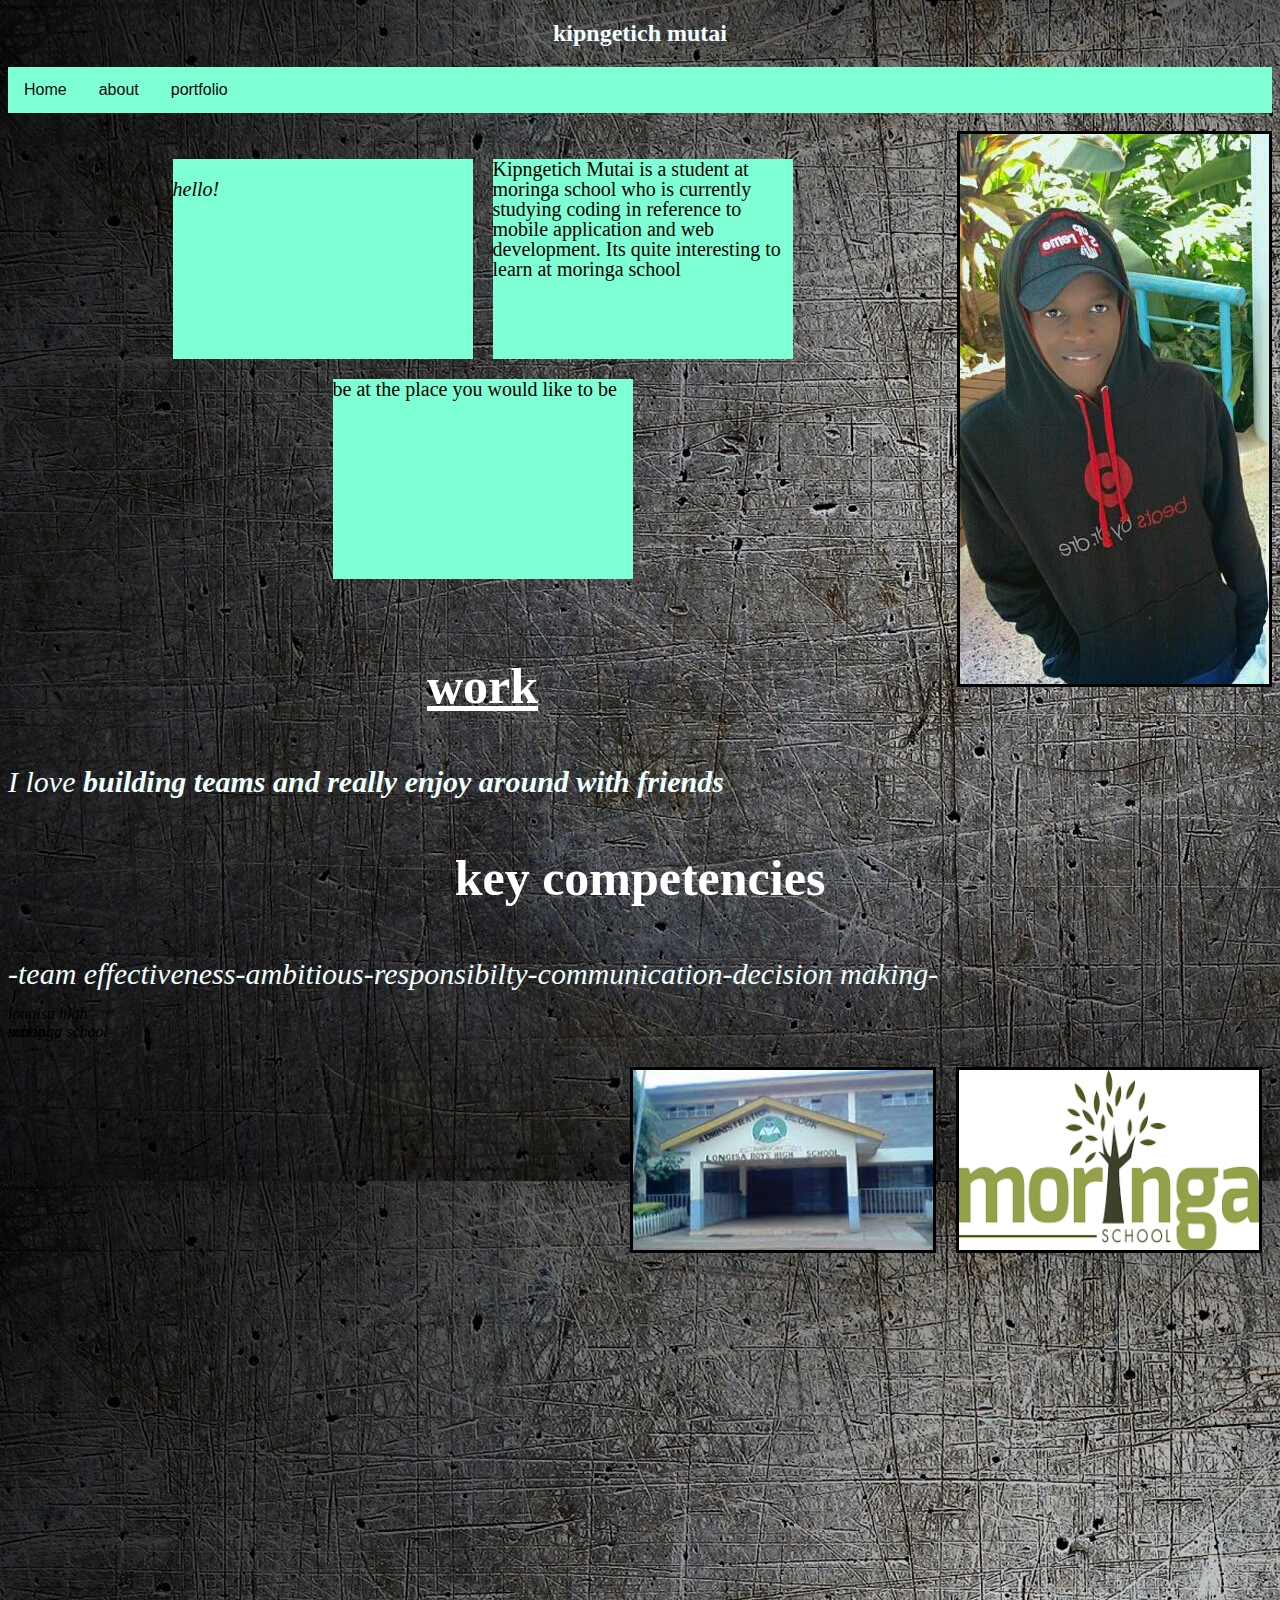
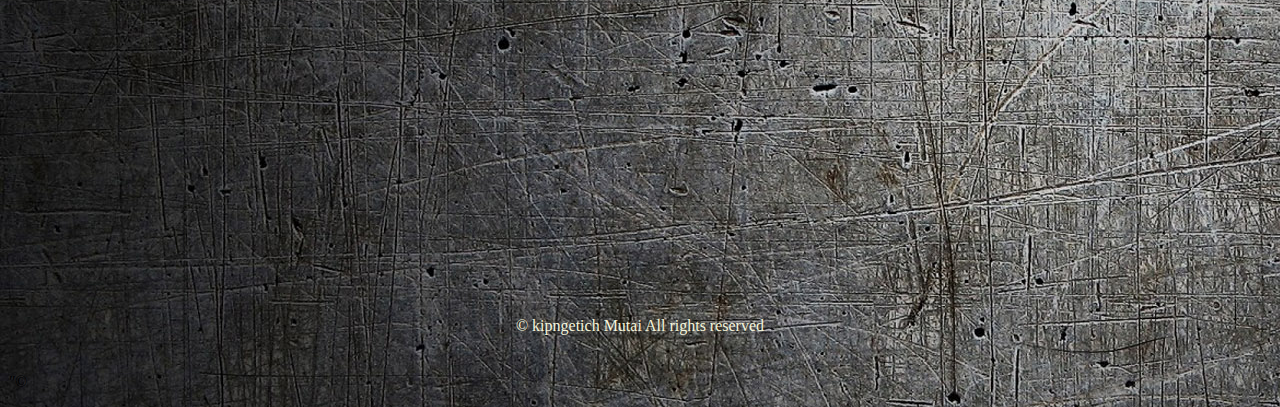
==== index.html @ fc29d877 "change the name of portfolio-landing-page.html to index.html" ====
<!DOCTYPE html>
<html>
<head>
<meta charset="utf-8"/>
<title>kipngetich portfolio design</title>

<link href="css/styles.css" rel="stylesheet" type="text/css" media="screen" />

</head>
    
<body>
    <h2>kipngetich mutai</h2>
    <div class="navbar">
        <a href="#home">Home</a>
        <a href="items/about.html">about</a>
        <div class="dropdown">
          <button class="dropbtn">portfolio
            <i class="fa fa-caret-down"></i>
          </button>
          <div class="dropdown-content">
            <a href="/items/myinterests.html">my interests</a>
            <a href="/items/myprojects.html">my projects</a>
          </div>
        </div>
        
      </div> <br>
      <IMG src="images/IMG_20190821_234627.jpg" alt="a pic of me"></IMG> <br>
      <div class="flex-container">
            <div><p>hello!</p></div>
            
            <div>Kipngetich Mutai is a student at moringa school who is currently studying coding in reference to mobile application and web development. Its quite interesting to learn at moringa school</div><br>
            <div>be at the place you would like to be</div>
            
          </div>
          <br>
          <div class="p2">
          <h3><u>work</u></h3>
          <p>I love <strong> building teams and really enjoy around with friends </strong></p>
        </div>
        <div class="p2">
            <h3>key competencies</h3>
            <p>-team effectiveness-ambitious-responsibilty-communication-decision making-</p>
        </div><br>
        <br>
            <div class = "van">
                    <div class = "cont">
                
                        <div class = "image">
                            <a href="http://longisa.boys.high.school.co.ke/"></a><img src = "images/moringa.png"> 
                        </div>
                        <div class = "title">
                            <p> longisa high school </p>
                        </div>
                
                    </div>
                
                     <div class = "cont">
                
                        <div class = "image">
                            <img src = "images/longi.jpeg"> 
                        </div>
                        <div class = "title">
                            <p> moringa school </p>
                        </div>
                
                   
                
                </div> 
    </div>
          <footer class="footer">
          <div class="legal">
                <span>© <span class="date"></span> kipngetich Mutai <span class="no-wrap">All rights reserved</span></span>
                
              </div>
            
            </footer>
</body>
</html>
                                                                                                                                                                                                                                                                                                                                                                                                                                                                                                                                                                                                                                                                                                                                                                                                                                                                                                                                                                                                                                                                                                                                                                                                                                                                                                                                                                                                                                                                                                                                                                                                                                                                                                                                                                                                                                                                                                                                                                                                                                                                                                                                                                                                                                                                                                                                                                                                                                                                                                                                                                                                                                                                                                                                                                                                                                                                                                                                                                                                                                                                                                                                                                                                                                                                                                                                                                                                                                                                                                                                                                                                                                                                                                                                                                                                                                                                                                                                                                                                                                                                                                                                                                                                                                                                                                                                                                                                                                                                                                                                                                                                                                                                                                                                                                                                                                                                                                                                                                                                                                                                                                                                                                                                                                                                                                                                                                                                                                                                                                                                                                                                                                                                                                                                                                                                                                                                                                                                                                                                                                                                                                                                                                                                                                                                                                                                                                                                                                                                                                                                                                                                                                                                                                                                                                                                                                                                                                                                                                                                                                                                                                                                                                                                                                                                                                                                                                                                                                                                                                                                                                                                                                                                                                                                                                                                                                                                                                                                                                                                                                                                                                                                                                                                                                                                                                                                                                                                                                                                                                                                                                                                                                                                                                                                                                                                                                                                                                                                                                                                                                                                                                                                                                                                                                                                                                                                                                                                                                                                                                                                                                                                                                                                                                                                                                                                                                                                                                                                                                                                                                                                                                                                                                                                                                                                                                                                                                                                                                                                                                                                                                                                                                                                                                                                                                                                                                                                                                                                                                                                                                                                                                                                                                                                                                                                                                                                                                                                                                                                                                                                                                                                                                                                                                                                                                                                                                                                                                                                                                                                                                                                                                                                                                                                                                                                                                                                                                                                                                                                                                                                                                                                                                                                                                                                                                                                                                                                                                                                                                                                                                                                                                                                                                                                                                                                                                                                                                                                                                                                                                                                                                                                                                                                                                                                                                                                                                                                                                                                                                                                                                                                                                                                                                                                                                                                                                                                                                                                                                                                                                                                                                                                                                                                                                                                                                                                                                                                                                                                                                                                                                                                                                                                                                                                                                                                                                                                                                                                                                                                                                                                                                                                                                                                                                                                                                                                                                                                                                                                                                                                                                                                                                                                                                                                                                                                                                                                                                                                                                                                                                                                                                                                                                                                                                                                                                                                                                                                                                                                                                                                                                                                                                                                                                                                                                                                                                                                                                                                                                                                                                                                                                                                                                                                                                                                                                                                                                                                                                                                                                                                                                                                                                                                                                                                                                                                                                                                                                                                                                                                                                                                                                                                                                                                                                                                                                                                                                                                                                                                                                                                                                                                                                                                                                                                                                                                                                                                                                                                                                                                                                                                                                                                                                                                                                                                                                                                                                                                                                                                                                                                                                                                                                                                                                                                                                                                                                                                                                                                                                                                                                                                                                                                                                                                                                                                                                                                                                                                                                                                                                                                                                                                                                                                                                                                                                                                                                                                                                                                                                                                                                                                                                                                                                                                                                                                                                                                                                                                                                                                                                                                                                                                                                                                                                                                                                                                                                                                                                                                                                                                                                                                                                                                                                                                                                                                                                                                                                                                                                                                                                                                                                                                                                                                                                                                                                                                                                                                                                                                                                                                                                                                                                                                                                                                                                                                                                                                                                                                                                                                                                                                                                                                                                                                                                                                                                                                                                                                                                                                                                                                                                                                                                                                                                                                                                                                                                                                                                                                                                                                                                                                                                                                                                                                                                                                                                                                                                                                                                                                                                                                                                                                                                                                                                                                                                                                                                                                                                                                                                                                                                                                                                                                                                                                                                                                                                                                                                                                                                                                                                                                                                                                                                                                                                                                                                                                                                                                                                                                                                                                                                                                                                                                                                                                                                                                                                                                                                                                                                                                                                                                                                                                                                                                                                                                                                                                                                                                                                                                                                                                                                                                                                                                                                                                                                                                                                                                                                                                                                                                                                                                                                                                                                                                                                                                                                                                                                                                                                                                                                                                                                                                                                                                                                                                                                                                                                                                                                                                                                                                                                                                                                                                                                                                                                                                                                                                                                                                                                                                                                                                                                                                                                                                                                                                                                                                                                                                                                                                                                                                                                                                                                                                                                                                                                                                                                                                                                                                                                                                                                                                                                                                                                                                                                                                                                                                                                                                                                                                                                                                                                                                                                                                                                                                                                                                                                                                                                                                                                                                                                                                                                                                                                                                                                                                                                                                                                                                                                                                                                                                                                                                                                                                                                                                                                                                                                                                                                                                                                                                                                                                                                                                                                                                                                                                                                                                                                                                                                                                                                                                                                                                                                                                                                                                                                                                                                                                                                                                                                                                                                                                                                                                                                                                                                                                                                                                                                                                                                                                                                                                                                                                                                                                                                                                                                                                                                                                                                                                                                                                                                                                                                                                                                                                                                                                                                                                                                                                                                                                                                                                                                                                                                                                                                                                                                                                                                                                                                                                                                                                                                                                                                                                                                                                                                                                                                                                                                                                                                                                                                                                                                                                                                                                                                                                                                                                                                                                                                                                                                                                                                                                                                                                                                                                                                                                                                                                                                                                                                                                                                                                                                                                                                                                                                                                                                                                                                                                                                                                                                                                                                                                                                                                                                                                                                                                                                                                                                                                                                                                                                                                                                                                                                                                                                                                                                                                                                                                                                                                                                                                                                                                                                                                                                                                                                                                                                                                                                                                                                                                                                                                                                                                                                                                                                                                                                                                                                                                                                                                                                                                                                                                                                                                                                                                                                                                                                                                                                                                                                                                                                                                                                                                                                                                                                                                                                                                                                                                                                                                                                                                                                                                                                                                                                                                                                                                                                                                                                                                                                                                                                                                                                                                                                                                                                                                                                                                                                                                                                                                                                                                                                                                                                                                                                                                                                                                                                                                                                                                                                                                                                                                                                                                                                                                                                                                                                                                                                                                                                                                                                                                                                                                                                                                                                                                                                                                                                                                                                                                                                                                                                                                                                                                                                                                                                                                                                                                                                                                                                                                                                                                                                                                                                                                                                                                                                                                                                                                                                                                                                                                                                                                                                                                                                                                                                                                                                                                                                                                                                                                                                                                                                                                                                                                                                                                                                                                                                                                                                                                                                                                                                                                                                                                                                                                                                                                                                                                                                                                                                                                                                                                                                                                                                                                                                                                                                                                                                                                                                                                                                                                                                                                                                                                                                                                                                                                                                                                                                                                                                                                                                                                                                                                                                                                                                                                                                                                                                                                                                                                                                                                                                                                                                                                                                                                                                                                                                                                                                                                                                                                                                                                                                                                                                                                                                                                                                                                                                                                                                                                                                                                                                                                                                                                                                                                                                                                                                                                                                                                                                                                                                                                                                                                                                                                                                                                                                                                                                                                                                                                                                                                                                                                                                                                                                                                                                                                                                                                                                                                                                                                                                                                                                                                                                                                                                                                                                                                                                                                                                                                                                                                                                                                                                                                                                                                                                                                                                                                                                                                                                                                                                                                                                                                                                                                                                                                                                                                                                                                                                                                                                                                                                                                                                                                                                                                                                                                                                                                                                                                                                                                                                                                                                                                                                                                                                                                                                                                                                                                                                                                                                                                                                                                                                                                                                                                                                                                                                                                                                                                                                                                                                                                                                                                                                                                                                                                                                                                                                                                                                                                                                                                                                                                                                                                                                                                                                                                                                                                                                                                                                                                                                                                                                                                                                                                                                                                                                                                                                                                                                                                                                                                                                                                                                                                                                                                                                                                                                                                                                                                                                                                                                                                                                                                                                                                                                                                                                                                                                                                                                                                                                                                                                                                                                                                                                                                                                                                                                                                                                                                                                                                                                                                                                                                                                                                                                                                                                                                                                                                                                                                                                                                                                                                                                                                                                                                                                                                                                                                                                                                                                                                                                                                                                                                                                                                                                                                                                                                                                                                                                                                                                                                                                                                                                                                                                                                                                                                                                                                                                                                                                                                                                                                                                                                                                                                                                                                                                                                                                                                                                                                                                                                                                                                                                                                                                                                                                                                                                                                                                                                                                                                                                                                                                                                                                                                                                                                                                                                                                                                                                                                                                                                                                                                                                                                                                                                                                                                                                                                                                                                                                                                                                                                                                                                                                                                                                                                                                                                                                                                                                                                                                                                                                                                                                                                                                                                                                                                                                                                                                                                                                                                                                                                                                                                                                                                                                                                                                                                                                                                                                                                                                                                                                                                                                                                                                                                                                                                                                                                                                                                                                                                                                                                                                                                                                                                                                                                                                                                                                                                                                                                                                                                                                                                                                                                                                                                                                                                                                                                                                                                                                                                                                                                                                                                                                                                                                                                                                                                                                                                                                                                                                                                                                                                                                                                                                                                                                                                                                                                                                                                                                                                                                                                                                                                                                                                                                                                                                                                                                                                                                                                                                                                                                                                                                                                                                                                                                                                                                                                                                                                                                                                                                                                                                                                                                                                                                                                                                                                                                                                                                                                                                                                                                                                                                                                                                                                                                                                                                                                                                                                                                                                                                                                                                                                                                                                                                                                                                                                                                                                                                                                                                                                                                                                                                                                                                                                                                                                                                                                                                                                                                                                                                                                                                                                                                                                                                                                                                                                                                                                                                                                                                                                                                                                                                                                                                                                                                                                                                                                                                                                                                                                                                                                                                                                                                                                                                                                                                                                                                                                                                                                                                                                                                                                                                                                                                                                                                                                                                                                                                                                                                                                                                                                                                                                                                                                                                                                                                                                                                                                                                                                                                                                                                                                                                                                                                                                                                                                                                                                                                                                                                                                                                                                                                                                                                                                                                                                                                                                                                                                                                                                                                                                                                                                                                                                                                                                                                                                                                                                                                                                                                                                                                                                                                                                                                                                                                                                                                                                                                                                                                                                                                                                                                                                                                                                                                                                                                                                                                                                                                                                                                                                                                                                                                                                                                                                                                                                                                                                                                                                                                                                                                                                                                                                                                                                                                                                                                                                                                                                                                                                                                                                                                                                                                                                                                                                                                                                                                                                                                                                                                                                                                                                                                                                                                                                                                                                                                                                                                                                                                                                                                                                                                                                                                                                                                                                                                                                                                                                                                                                                                                                                                                                                                                                                                                                                                                                                                                                                                                                                                                                                                                                                                                                                                                                                                                                                                                                                                                                                                                                                                                                                                                                                                                                                                                                                                                                                                                                                                                                                                                                                                                                                                                                                                                                                                                                                                                                                                                                                                                                                                                                                                                                                                                                                                                                                                                                                                                                                                                                                                                                                                                                                                                                                                                                                                                                                                                                                                                                                                                                                                                                                                                                                                                                                                                                                                                                                                                                                                                                                                                                                                                                                                                                                                                                                                                                                                                                                                                                                                                                                                                                                                                                                                                                                                                                                                                                                                                                                                                                                                                                                                                                                                                                                                                                                                                                                                                                                                                                                                                                                                                                                                                                                                                                                                                                                                                                                                                                                                                                                                                                                                                                                                                                                                                                                                                                                                                                                                                                                                                                                                                                                                                                                                                                                                                                                                                                                                                                                                                                                                                                                                                                                                                                                                                                                                                                                                                                                                                                                                                                                                                                                                                                                                                                                                                                                                                                                                                                                                                                                                                                                                                                                                                                                                                                                                                                                                                                                                                                                                                                                                                                                                                                                                                                                                                                                                                                                                                                                                                                                                                                                                                                                                                                                                                                                                                                                                                                                                                                                                                                                                                                                                                                                                                                                                                                                                                                                                                                                                                                                                                                                                                                                                                                                                                                                                                                                                                                                                                                                                                                                                                                                                                                                                                                                                                                                                                                                                                                                                                                                                                                                                                                                                                                                                                                                                                                                                                                                                                                                                                                                                                                                                                                                                                                                                                                                                                                                                                                                                                                                                                                                                                                                                                                                                                                                                                                                                                                                                                                                                                                                                                                                                                                                                                                                                                                                                                                                                                                                                                                                                                                                                                                                                                                                                                                                                                                                                                                                                                                                                                                                                                                                                                                                                                                                                                                                                                                                                                                                                                                                                                                                                                                                                                                                                                                                                                                                                                                                                                                                                                                                                                                                                                                                                                                                                                                                                                                                                                                                                                                                                                                                                                                                                                                                                                                                                                                                                                                                                                                                                                                                                                                                                                                                                                                                                                                                                                                                                                                                                                                                                                                                                                                                                                                                                                                                                                                                                                                                                                                                                                                                                                                                                                                                                                                                                                                                                                                                                                                                                                                                                                                                                                                                                                                                                                                                                                                                                                                                                                                                                                                                                                                                                                                                                                                                                                                                                                                                                                                                                                                                                                                                                                                                                                                                                                                                                                                                                                                                                                                                                                                                                                                                                                                                                                                                                                                                                                                                                                                                                                                                                                                                                                                                                                                                                                                                                                                                                                                                                                                                                                                                                                                                                                                                                                                                                                                                                                                                                                                                                                                                                                                                                                                                                                                                                                                                                                                                                                                                                                                                                                                                                                                                                                                                                                                                                                                                                                                                                                                                                                                                                                                                                                                                                                                                                                                                                                                                                                                                                                                                                                                                                                                                                                                                                                                                                                                                                                                                                                                                                                                                                                                                                                                                                                                                                                                                                                                                                                                                                                                                                                                                                                                                                                                                                                                                                                                                                                                                                                                                                                                                                                                                                                                                                                                                                                                                                                                                                                                                                                                                                                                                                                                                                                                                                                                                                                                                                                                                                                                                                                                                                                                                                                                                                                                                                                                                                                                                                                                                                                                                                                                                                                                                                                                                                                                                                                                                                                                                                                                                                                                                                                                                                                                                                                                                                                                                                                                                                                                                                                                                                                                                                                                                                                                                                                                                                                                                                                                                                                                                                                                                                                                                                                                                                                                                                                                                                                                                                                                                                                                                                                                                                                                                                                                                                                                                                                                                                                                                                                                                                                                                                                                                                                                                                                                                                                                                                                                                                                                                                                                                                                                                                                                                                                                                                                                                                                                                                                                                                                                                                                                                                                                                                                                                                                                                                                                                                                                                                                                                                                                                                                                                                                                                                                                                                                                                                                                                                                                                                                                                                                                                                                                                                                                                                                                                                                                                                                                                                                                                                                                                                                                                                                                                                                                                                                                                                                                                                                                                                                                                                                                                                                                                                                                                                                                                                                                                                                                                                                                                                                                                                                                                                                                                                                                                                                                                                                                                                                                                                                                                                                                                                                                                                                                                                                                                                                                                                                                                                                                                                                                                                                                                                                                                                                                                                                                                                                                                                                                                                                                                                                                                                                                                                                                                                                                                                                                                                                                                                                                                                                                                                                                                                                                                                                                                                                                                                                                                                                                                                                                                                                                                                                                                                                                                                                                                                                                                                                                                                                                                                                                                                                                                                                                                                                                                                                                                                                                                                                                                                                                                                                                                                                                                                                                                                                                                                                                                                                                                                                                                                                                                                                                                                                                                                                                                                                                                                                                                                                                                                                                                                                                                                                                                                                                                                                                                                                                                                                                                                                                                                                                                                                                                                                                                                                                                                                                                                                                                                                                                                                                                                                                                                                                                                                                                                                                                                                                                                                                                                                                                                                                                                                                                                                                                                                                                                                                                                                                                                                                                                                                                                                                                                                                                                                                                                                                                                                                                                                                                                                                                                                                                                                                                                                                                                                                                                                                                                                                                                                                                                                                                                                                                                                                                                                                                                                                                                                                                                                                                                                                                                                                                                                                                                                                                                                                                                                                                                                                                                                                                                                                                                                                                                                                                                                                                                                                                                                                                                                                                                                                                                                                                                                                                                                                                                                                                                                                                                                                                                                                                                                                                                                                                                                                                                                                                                                                                                                                                                                                                                                                                                                                                                                                                                                                                                                                                                                                                                                                                                                                                                                                                                                                                                                                                                                                                                                                                                                                                                                                                                                                                                                                                                                                                                                                                                                                                                                                                                                                                                                                                                                                                                                                                                                                                                                                                                                                                                                                                                                                                                                                                                                                                                                                                                                                                                                                                                                                                                                                                                                                                                                                                                                                                                                                                                                                                                                                                                                                                                                                                                                                                                                                                                                                                                                                                                                                                                                                                                                                                                                                                                                                                                                                                                                                                                                                                                                                                                                                                                                                                                                                                                                                                                                                                                                                                                                                                                                                                                                                                                                                                                                                                                                                                                                                                                                                                                                                                                                                                                                                                                                                                                                                                                                                                                                                                                                                                                                                                                                                                                                                                                                                                                                                                                                                                                                                                                                                                                                                                                                                                                                                                                                                                                                                                                                                                                                                                                                                                                                                                                                                                                                                                                                                                                                                                                                                                                                                                                                                                                                                                                                                                                                                                                                                                                                                                                                                                                                                                                                                                                                                                                                                                                                                                                                                                                                                                                                                                                                                                                                                                                                                                                                                                                                                                                                                                                                                                                                                                                                                                                                                                                                                                                                                                                                                                                                                                                                                                                                                                                                                                                                                                                                                                                                                                                                                                                                                                                                                                                                                                                                                                                                                                                                                                                                                                                                                                                                                                                                                                                                                                                                                                                                                                                                                                                                                                                                                                                                                                                                                                                                                                                                                                                                                                                                                                                                                                                                                                                                                                                                                                                                                                                                                                                                                                                                                                                                                                                                                                                                                                                                                                                                                                                                                                                                                                                                                                                                                                                                                                                                                                                                                                                                                                                                                                                                                                                                                                                                                                                                                                                                                                                                                                                                                                                                                                                                                                                                                                                                                                                                                                                                                                                                                                                                                                                                                                                                                                                                                                                                                                                                                                                                                                                                                                                                                                                                                                                                                                                                                                                                                                                                                                                                                                                                                                                                                                                                                                                                                                                                                                                                                                                                                                                                                                                                                                                                                                                                                                                                                                                                                                                                                                                                                                                                                                                                                                                                                                                                                                                                                                                                                                                                                                                                                                                                                                                                                                                                                                                                                                                                                                                                                                                                                                                                                                                                                                                                                                                                                                                                                                                                                                                                                                                                                                                                                                                                                                                                                                                                                                                                                                                                                                                                                                                                                                                                                                                                                                                                                                                                                                                                                                                                                                                                                                                                                                                                                                                                                                                                                                                                                                                                                                                                                                                                                                                                                                                                                                                                                                                                                                                                                                                                                                                                                                                                                                                                                                                                                                                                                                                                                                                                                                                                                                                                                                                                                                                                                                                                                                                                                                                                                                                                                                                                                                                                                                                                                                                                                                                                                                                                                                                                                                                                                                                                                                                                                                                                                                                                                                                                                                                                                                                                                                                                                                                                                                                                                                                                                                                                                                                                                                                                                                                                                                                                                                                                                                                                                                                                                                                                                                                                                                                                                                                                                                                                                                                                                                                                                                                                                                                                                                                                                                                                                                                                                                                                                                                                                                                                                                                                                                                                                                                                                                                                                                                                                                                                                                                                                                                                                                                                                                                                                                                                                                                                                                                                                                                                                                                                                                                                                                                                                                                                                                                                                                                                                                                                                                                                                                                                                                                                                                                                                                                                                                                                                                                                                                                                                                                                                                                                                                                                                                                                                                                                                                                                                                                                                                                                                                                                                                                                                                                                                                                                                                                                                                                                                                                                                                                                                                                                                                                                                                                                                                                                                                                                                                                                                                                                                                                                                                                                                                                                                                                                                                                                                                                                                                                                                                                                                                                                                                                                                                                                                                                                                                                                                                                                                                                                                                                                                                                                                                                                                                                                                                                                                                                                                                                                                                                                                                                                                                                                                                                                                                                                                                                                                                                                                                                                                                                                                                                                                                                                                                                                                                                                      </object></div>  <!-- bg -->




     <div ikd="footker">
        <p idl="copyright">"&copy; <kipngetich mutai"></p>
    </div>

    </div>

    </body>
</html>
---- css/styles.css ----
.navbar {
    overflow: hidden;
    background-color: aquamarine;
    font-family: Arial;
    
  }
  .navbar a {
    float: left;
    font-size: 16px;
    color: rgb(14, 13, 13);
    text-align: right;
    padding: 14px 16px;
    text-decoration: none;
  }
  .dropdown {
    float: left;
    overflow: hidden;
  }
  .dropdown .dropbtn {
    font-size: 16px;
    border: none;
    outline: none;
    color: rgb(8, 7, 7);
    padding: 14px 16px;
    background-color: inherit;
    font-family: inherit; 
    margin: 0;
  }
  
  .navbar a:hover, .dropdown:hover .dropbtn {
    background-color: red;
  }
  .dropdown-content {
    display: none;
    position: absolute;
    background-color: #af6c6c;
    min-width: 160px;
    box-shadow: 0px 8px 16px 0px rgba(0,0,0,0.2);
    z-index: 1;
  }
  h2{
      color: azure;
      text-align: center;
  }
  .dropdown-content a {
    float: none;
    color: rgb(15, 11, 11);
    padding: 12px 16px;
    text-decoration: none;
    display: block;
    text-align: left;
  }
  .dropdown-content a:hover {
    background-color: #ddd;
  }
  .dropdown:hover .dropdown-content {
    display: block;
  }
  body{
    background-image: url("/images/stew.jpg");
    background-repeat: repeat-y;
  }
  h1{
      font-family: "Comic Sans MS", "Comic Sans", cursive;
      text-align: center;
      font-style: bold;
      color: rgb(10, 10, 10);
      font-style: bold;
  }
  img{
      float: right;
      margin: auto;
      border: 3px solid black;
  }
  p{
      font-style: italic;
  }
  .flex-container {
    display: flex;
    justify-content: center;
    flex-direction: row;
    flex-wrap: wrap;
    line-height: 50px;
  }
  .moringa{
      float: left;
  }
    .flex-container > div {
        background-color: aquamarine;
        margin: 10px;
        width: 300px;
        height: 200px;
        font-size: 20px;
        line-height: 20px;
      }
      h3{
          text-align: center;
          color: white;
          font-size: 50px;
      }
      .p2{
          color: azure;
          font-size: 30px;
      }
.footer{
    text-align: center;
    color: beige;
    position: relative;
    min-height: 100vh;
}   
.legal{
    position: absolute;
    bottom: 0;
    width: 100%;
    height: 2.5rem;
}
#id{
    text-align: center;

}
.PROJECTS{
    color: aliceblue;
    text-align: center;
}
a {
    color: rgb(233, 146, 189);
  }


  .van {
    display: inline;
}

.cont {
    position: relative;
    width: 100%;
}

.image img {
    width: 300px;
    height: 4.5in;
    height: 180px;
    margin: 10px;
}

.title {
    width: 100px;
    position: absolute;
    bottom: 0; left: 0;
}
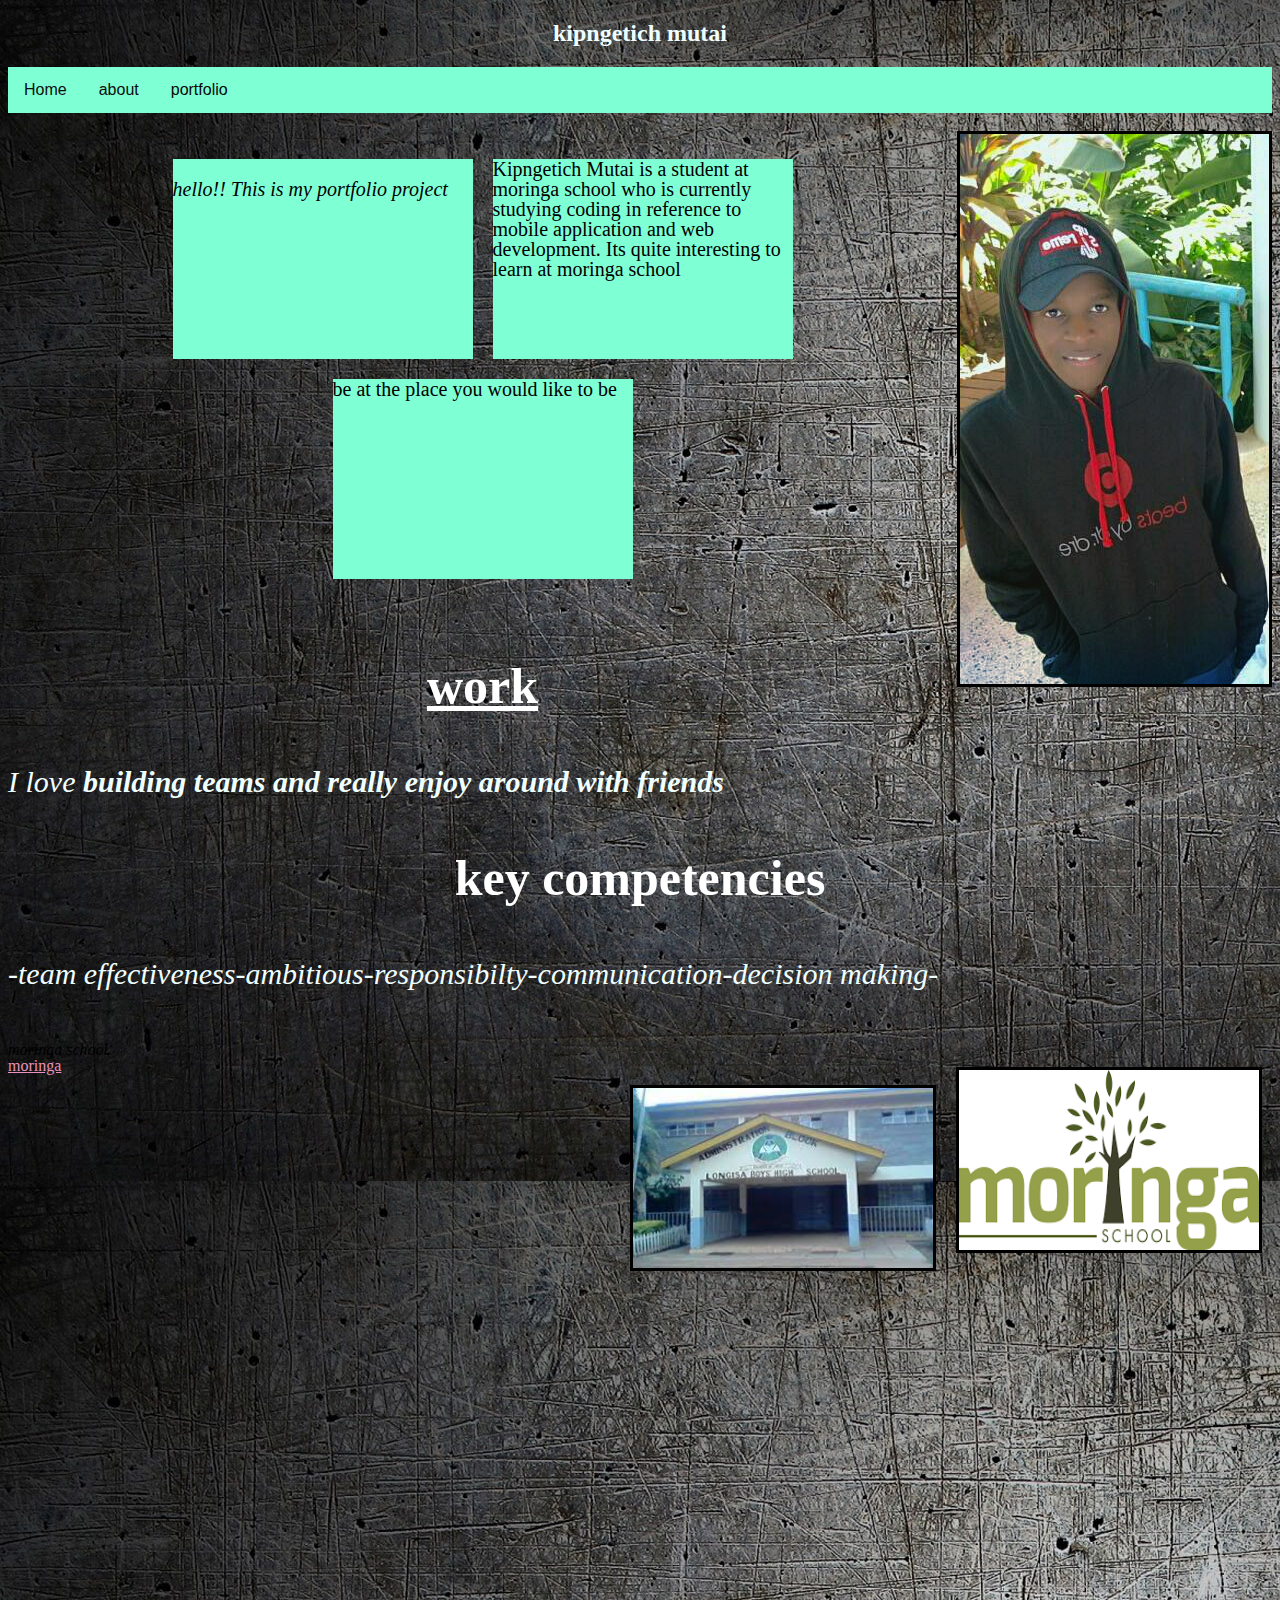
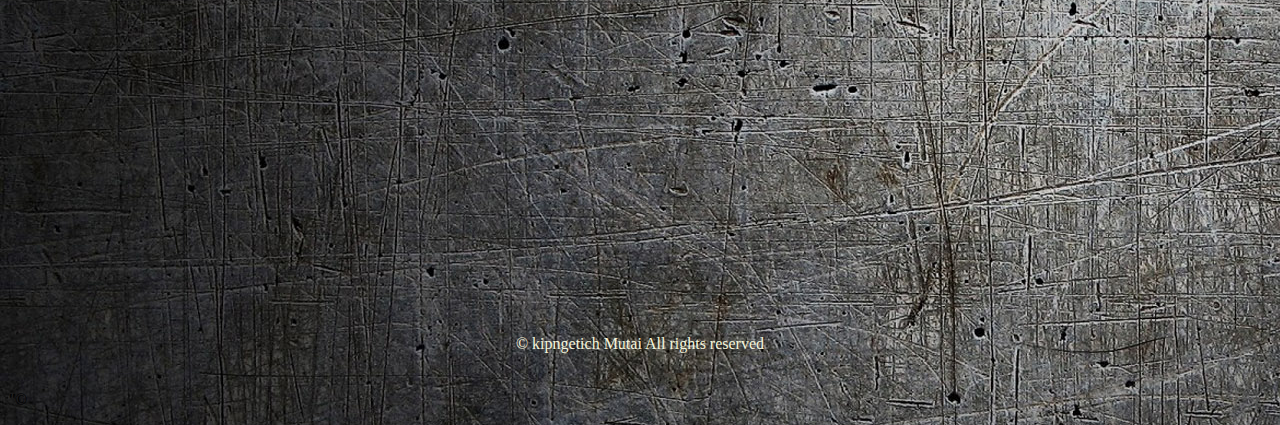
==== commit b9a30c97: "modified index.html page and styles" ====
--- a/index.html
+++ b/index.html
@@ -26,7 +26,7 @@
       </div> <br>
       <IMG src="images/IMG_20190821_234627.jpg" alt="a pic of me"></IMG> <br>
       <div class="flex-container">
-            <div><p>hello!</p></div>
+            <div><p>hello!! This is my portfolio project</p></div>
             
             <div>Kipngetich Mutai is a student at moringa school who is currently studying coding in reference to mobile application and web development. Its quite interesting to learn at moringa school</div><br>
             <div>be at the place you would like to be</div>
@@ -46,10 +46,10 @@
                     <div class = "cont">
                 
                         <div class = "image">
-                            <a href="http://longisa.boys.high.school.co.ke/"></a><img src = "images/moringa.png"> 
+                            <a href="http://longisa.boys.high.school.co.ke/">moringa</a><img src = "images/moringa.png"> 
                         </div>
                         <div class = "title">
-                            <p> longisa high school </p>
+                      
                         </div>
                 
                     </div>
